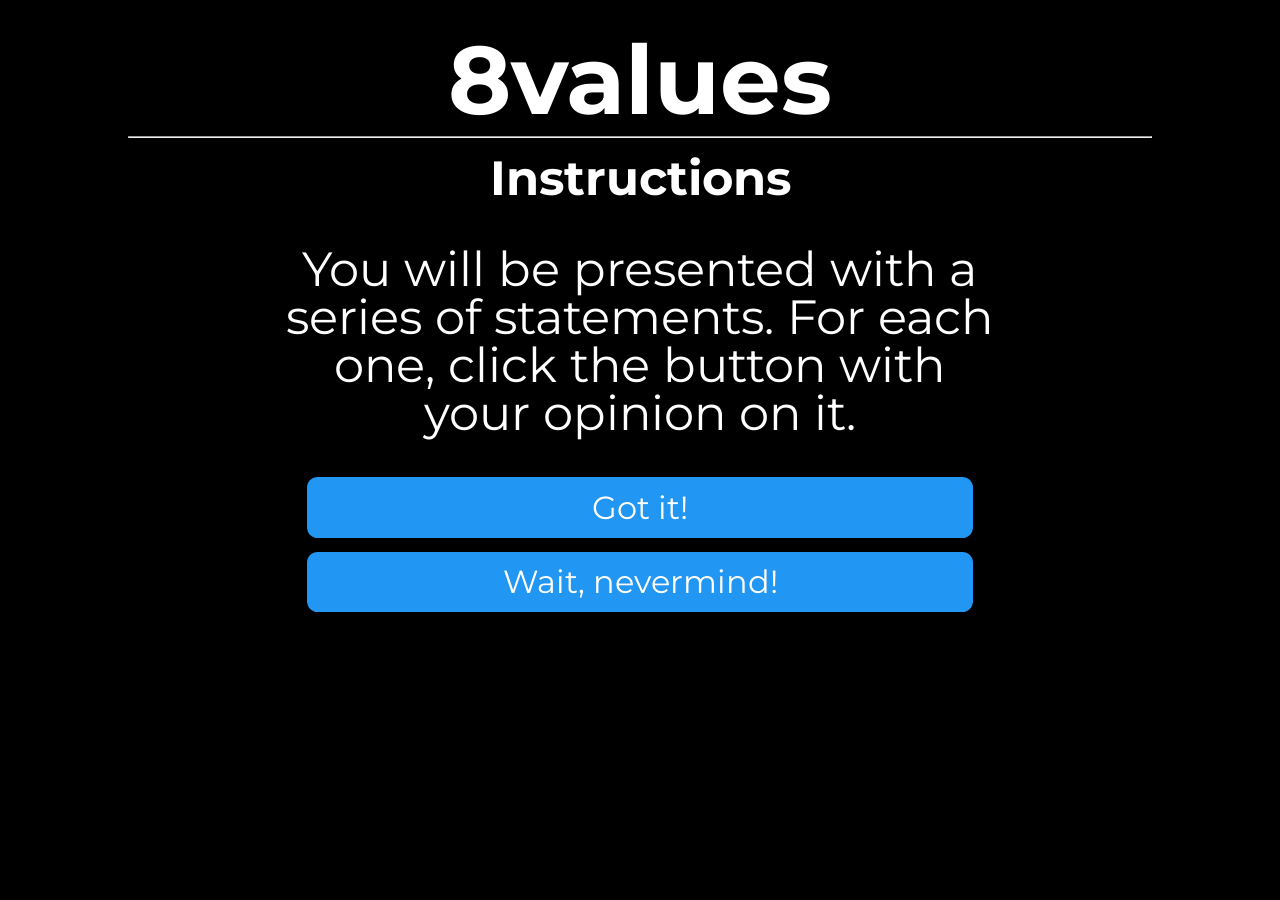
==== instructions.html @ 137be1ce "create git" ====
<head>
<link href="https://fonts.googleapis.com/css?family=Montserrat:300,400,700|Roboto:400,700" rel="stylesheet">
<link href='style.css' rel='stylesheet' type='text/css'>
<title>8values Quiz</title>
<link rel="icon" type="x-icon" href="icon.png">
<link rel="shortcut icon" type="x-icon" href="icon.png">
<meta charset="utf-8">
<script async src="//pagead2.googlesyndication.com/pagead/js/adsbygoogle.js"></script>
<script>
  (adsbygoogle = window.adsbygoogle || []).push({
    google_ad_client: "ca-pub-6511426299019766",
    enable_page_level_ads: true
  });
</script>
</head>
<body>

<h1>8values</h1>
<hr>
<h2 style="text-align:center;">Instructions</h2>
<p class="question">You will be presented with a series of statements. For each one, click the button with your opinion on it.</p>
<button class="button" onclick="location.href='quiz.html';">Got it!</button> <br>
<button class="button disagree" onclick="location.href='index.html';">Wait, nevermind!</button> <br>

<!-- Website visit statistics - no personal information is collected! -->
<script type="text/javascript">
var sc_project=11325211;
var sc_invisible=1;
var sc_security="fd9f0659";
var scJsHost = (("https:" == document.location.protocol) ?
"https://secure." : "http://www.");
document.write("<sc"+"ript type='text/javascript' src='" +
scJsHost+
"statcounter.com/counter/counter.js'></"+"script>");
</script>
<noscript><div class="statcounter"><a title="web stats"
href="http://statcounter.com/" target="_blank"><img
class="statcounter"
src="//c.statcounter.com/11325211/0/fd9f0659/1/" alt="web
stats"></a></div></noscript>
</body>
---- style.css ----
html {
    background-color: #000000;
    padding: 0px;
}

body {
    width: 80%;
    min-height: calc(100vh - 4em);
    margin: 0 auto;
    padding: 2em;
    background-color: #000000;
    border-color: #000000;
    border-left-style: solid;
    border-right-style: solid;
    border-width: 20px;
}

p {
    color: #cecece;
    font-family: 'Roboto', sans-serif;
    font-size: 16pt;
    line-height: 1;
    margin: 4pt;
}

div.center {
    background-color: #0e0e0e;
    font-family: 'Montserrat', sans-serif;
    border-radius: 8pt;
    padding: 6pt;
    color: white;
    width: 50%;
    min-width: 488pt;
    text-align: center;
    text-decoration: none;
    display: block;
    font-size: 24pt;
    margin: auto;
}

img.quadcolumn {
    width: 23.75%;
    transition: transform .3s;
}

img.quadcolumn:hover {
    transform: scale(1.05);
}

div.quadcolumn {
    width: 23.75%;
}

div.axis_name {
    color: #ffffff;
    font-size: 19pt;
    font-family: 'Montserrat';
    display: inline-block;
    padding-bottom: 8.65pt;
}

p.value-description {
    text-indent: -16pt;
    margin-left: 20pt;
}

p.question {
    margin: 16pt auto;
    color: #ffffff;
    font-family: 'Montserrat', sans-serif;
    font-weight: normal;
    width: 70%;
    min-width: 500pt;
    min-height: 144pt;
    background-color: #000000;
    padding: 16pt;
    border-radius: 16pt;
    font-size: 36pt;
    display: flex;
    justify-content: center;
    align-items: center;
    text-align: center;

}

h1 {
    color: #ffffff;
    font-family: 'Montserrat', sans-serif;
    font-size: 72pt;
    text-align: center;
    line-height: 72pt;
    margin-top: 0pt;
    margin-bottom: 0pt;
}

h2 {
    color: #ffffff;
    font-family: 'Montserrat', sans-serif;
    font-size: 36pt;
    line-height: 36pt;
    margin-top: 12pt;
    margin-bottom: 0pt;
}

li {
    font-size: 16pt;
    text-indent: 16pt;
}

a {
    font-family: inherit;
}

img.center {
    display: block;
    margin: 1em auto;
    width: 50%;
    min-width: 500pt;
}

.button {
    background-color: #2196f3;
    font-family: 'Montserrat', sans-serif;
    border: none;
    border-radius: 8pt;
    color: white;
    padding: 8pt;
    width: 50%;
    min-width: 500pt;
    text-align: center;
    text-decoration: none;
    display: block;
    font-size: 24pt;
    margin: -2px auto;
    cursor: pointer;
}

.small_button,
.small_button_off {
    background-color: #333;
    font-family: 'Montserrat', sans-serif;
    border: none;
    border-radius: 8pt;
    color: white;
    padding: 8pt;
    width: 10%;
    min-width: 100pt;
    text-align: center;
    text-decoration: none;
    display: block;
    font-size: 18pt;
    margin: -2px auto;
    cursor: pointer;
}

.small_button_off {
    background-color: #ddd;
    color: #888;
    border: 2px solid #888;
    cursor: not-allowed;
    margin: -4px auto;
}

div.axis {
    width: 100%;
    display: flex;
    align-items: center;
    justify-content: center;
}

div.bar {
    height: 36pt;
    line-height: 36pt;
    padding: 8pt;
    margin-top: 4pt;
    margin-bottom: 4pt;
    border-width: 4px;
    border-right-width: 1px;
    border-top-style: solid;
    border-bottom-style: solid;
    border-color: #222222;
    background-color: #eeeeee;
    display: block;
    width: 50%;
}

div.text-wrapper {
    font-family: 'Montserrat', sans-serif;
    font-size: 36pt;
    line-height: 36pt;
    color: #222222;
    display: inline-block;
}

div.equality {
    background-color: #f44336;
    text-align: left;
    border-right-style: solid;
}

div.wealth {
    background-color: #00897b;
    text-align: right;
    border-left-style: solid;
}

div.liberty {
    background-color: #ffeb3b;
    text-align: left;
    border-right-style: solid;
}

div.authority {
    background-color: #3f51b5;
    text-align: right;
    border-left-style: solid;
}

div.internat {
    background-color: #ffdb8c;
    text-align: right;
    border-left-style: solid;
}

div.nati {
    background-color: #ff9800;
    text-align: left;
    border-right-style: solid;
}

div.progress {
    background-color: #9c27b0;
    text-align: right;
    border-left-style: solid;
}

div.tradition {
    background-color: #8bc34a;
    text-align: left;
    border-right-style: solid;
}

div.militarist {
    background-color: #8BC34A;
    text-align: right;
    border-left-style: solid;
}

div.pacifist {
    background-color: #ff84a3;
    text-align: left;
    border-right-style: solid;
}

div.trade {
    background-color: #3993dc;
    text-align: right;
    border-left-style: solid;
}

div.protectionist {
    background-color: #a400d6;
    text-align: left;
    border-right-style: solid;
}

div.Accelerate {
    background-color: #607d8b;
    text-align: right;
    border-left-style: solid;
}

div.Decelerate {
    background-color: #ffac67;
    text-align: left;
    border-right-style: solid;
}

div.democracy {
    background-color: #00796f;
    text-align: right;
    border-left-style: solid;
}

div.anti-democratic {
    background-color: #ff9100;
    text-align: left;
    border-right-style: solid;
}

div.open_borders {
    background-color: #0400ff;
    text-align: right;
    border-left-style: solid;
}

div.close_borders {
    background-color: hsl(332, 100%, 70%);
    text-align: left;
    border-right-style: solid;
}

div.reform {
    background-color: #f86969;
    text-align: right;
    border-left-style: solid;
}

div.revolution {
    background-color: #ad0000;
    text-align: left;
    border-right-style: solid;
}

div.secular {
    background-color: #ffa600;
    text-align: right;
    border-left-style: solid;
}

div.religious {
    background-color: #00a2ff;
    text-align: left;
    border-right-style: solid;
}

span.weight-300 {
    font-weight: 300;
}

#banner {
    border-color: #444444;
    border-style: solid;
    border-width: 2px;
    border-radius: 8pt;
    display: block;
    margin: 8pt;
    margin-left: auto;
    margin-right: auto;
}
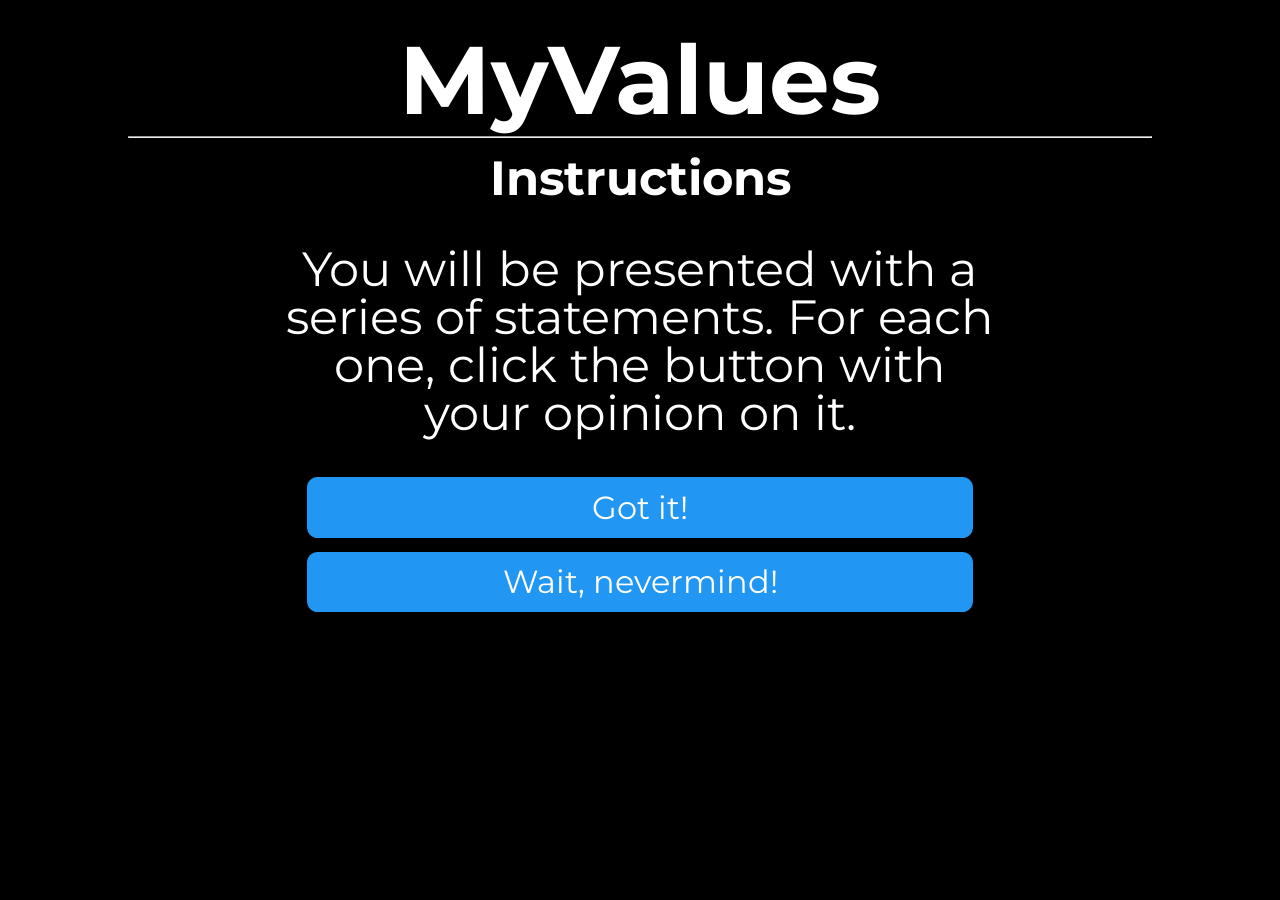
==== commit 1a639208: "version 1.1" ====
--- a/instructions.html
+++ b/instructions.html
@@ -1,7 +1,7 @@
 <head>
 <link href="https://fonts.googleapis.com/css?family=Montserrat:300,400,700|Roboto:400,700" rel="stylesheet">
 <link href='style.css' rel='stylesheet' type='text/css'>
-<title>8values Quiz</title>
+<title>MyValues Quiz</title>
 <link rel="icon" type="x-icon" href="icon.png">
 <link rel="shortcut icon" type="x-icon" href="icon.png">
 <meta charset="utf-8">
@@ -15,7 +15,7 @@
 </head>
 <body>
 
-<h1>8values</h1>
+<h1>MyValues</h1>
 <hr>
 <h2 style="text-align:center;">Instructions</h2>
 <p class="question">You will be presented with a series of statements. For each one, click the button with your opinion on it.</p>
--- a/style.css
+++ b/style.css
@@ -29,7 +29,7 @@
     border-radius: 8pt;
     padding: 6pt;
     color: white;
-    width: 50%;
+    width: 0%;
     min-width: 488pt;
     text-align: center;
     text-decoration: none;
@@ -39,8 +39,11 @@
 }
 
 img.quadcolumn {
-    width: 23.75%;
+    width: 13.75%;
     transition: transform .3s;
+}
+.quadcolumn.space {
+    margin-right: 20px;  /* Větší mezera mezi těmito obrázky */
 }
 
 img.quadcolumn:hover {
@@ -192,6 +195,17 @@
     display: inline-block;
 }
 
+div.unitary {
+    background-color: #ffb300;
+    text-align: right;
+    border-left-style: solid;
+}
+div.federal {
+    background-color: #ff6f00;
+    text-align: left;
+    border-right-style: solid;
+}
+
 div.equality {
     background-color: #f44336;
     text-align: left;
@@ -320,6 +334,17 @@
 
 div.religious {
     background-color: #00a2ff;
+    text-align: left;
+    border-right-style: solid;
+}
+
+div.normie {
+    background-color: #ff6f00;
+    text-align: right;
+    border-left-style: solid;
+}
+div.radical {
+    background-color: #ffb300;
     text-align: left;
     border-right-style: solid;
 }
